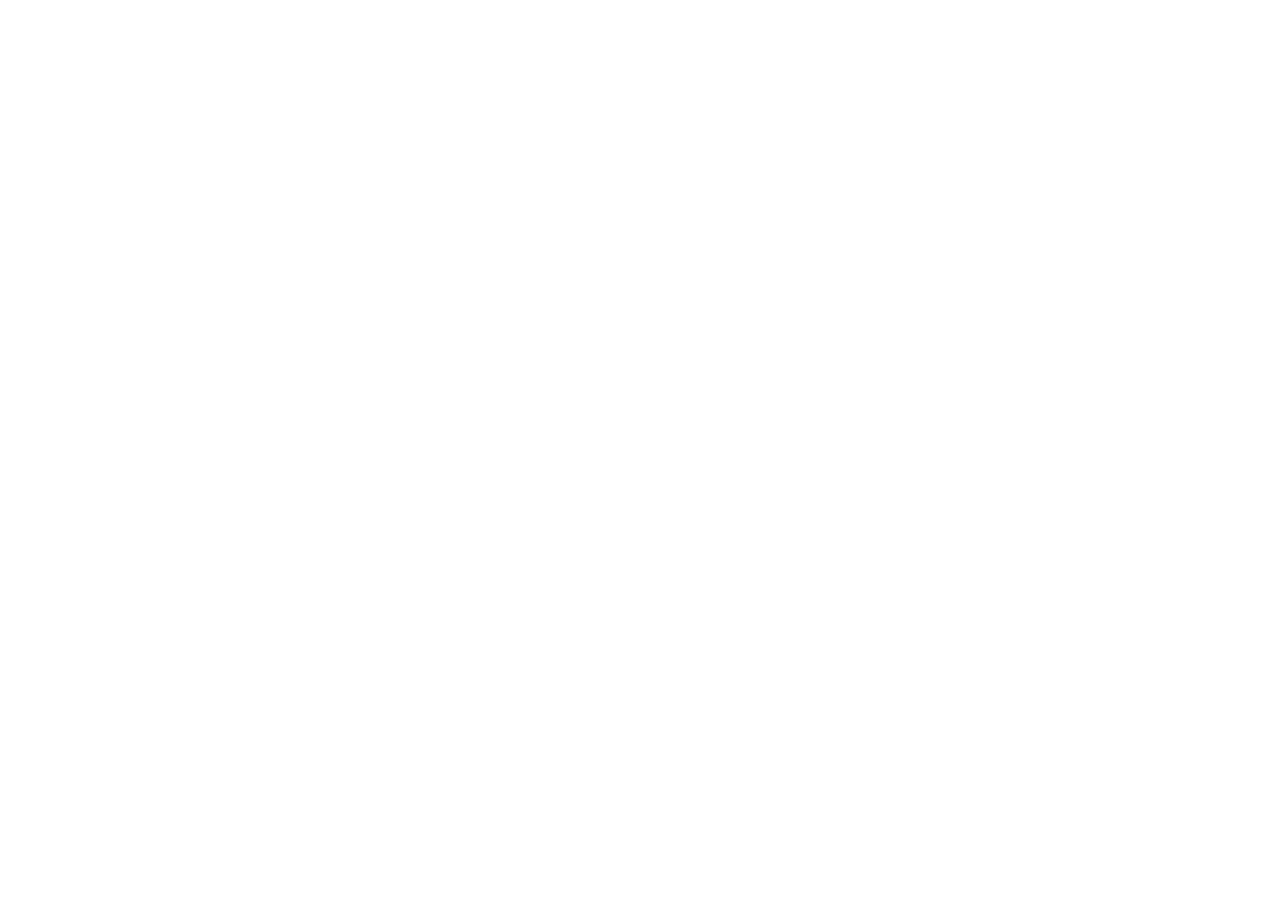
==== Event KeyCodes/index.html @ a8568360 "Event Keycodes" ====
<!DOCTYPE html>
<html lang="en">
<head>
    <meta charset="UTF-8">
    <meta http-equiv="X-UA-Compatible" content="IE=edge">
    <meta name="viewport" content="width=device-width, initial-scale=1.0">
    <link rel="stylesheet" href="style.css">
    <title>Event Keycodes</title>
</head>
<body>
    
    <script src="./script.js"></script>
</body>
</html>
---- Event KeyCodes/style.css ----
*{
    box-sizing: border-box;
}

body {
    margin: 0;
    height: 100vh;
    display: flex;
    justify-content: center;
    align-items: center;
    
}
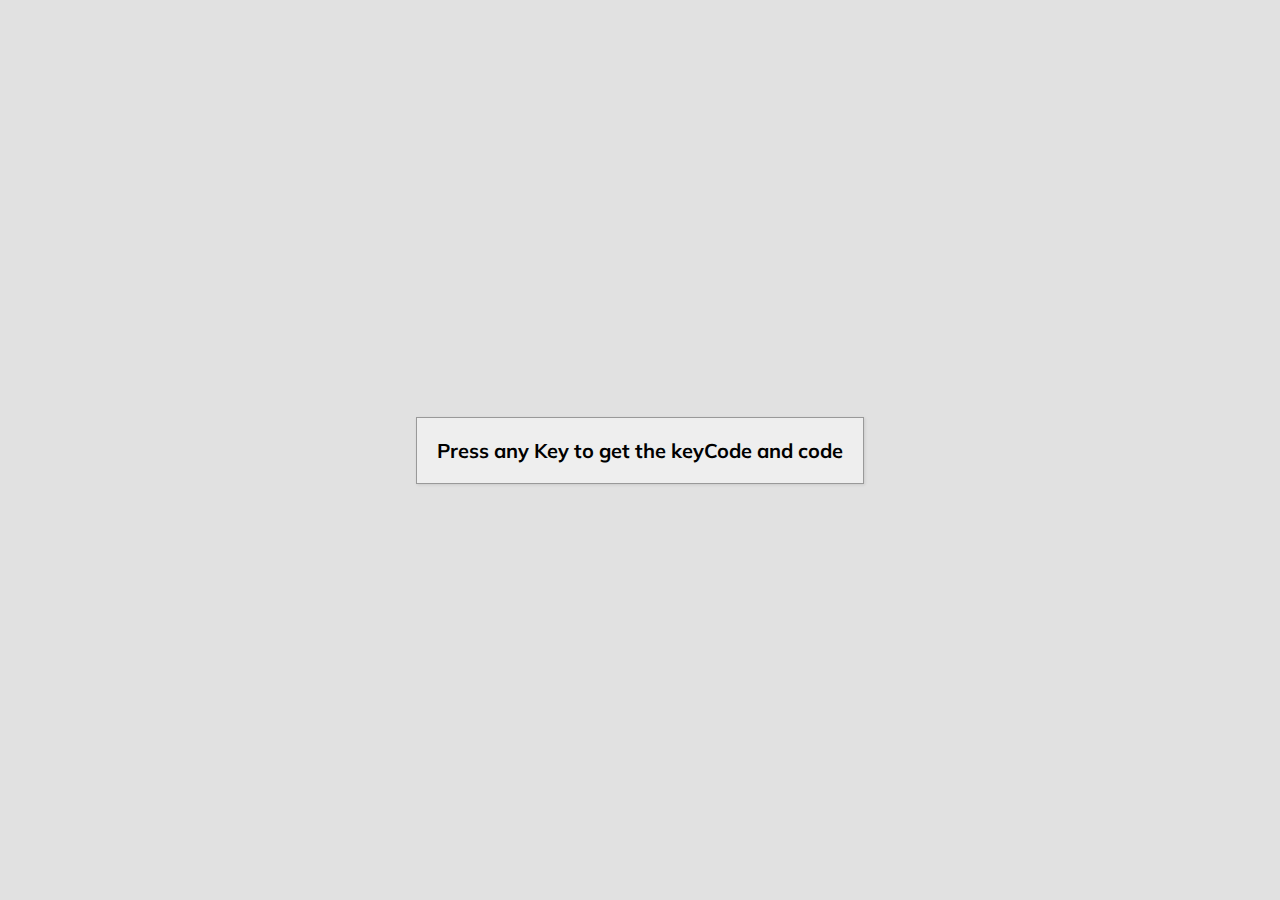
==== commit a63b7dd4: "Event Keycodes" ====
--- a/Event KeyCodes/index.html
+++ b/Event KeyCodes/index.html
@@ -1,14 +1,16 @@
 <!DOCTYPE html>
 <html lang="en">
-<head>
-    <meta charset="UTF-8">
-    <meta http-equiv="X-UA-Compatible" content="IE=edge">
-    <meta name="viewport" content="width=device-width, initial-scale=1.0">
-    <link rel="stylesheet" href="style.css">
+  <head>
+    <meta charset="UTF-8" />
+    <meta http-equiv="X-UA-Compatible" content="IE=edge" />
+    <meta name="viewport" content="width=device-width, initial-scale=1.0" />
+    <link rel="stylesheet" href="style.css" />
     <title>Event Keycodes</title>
-</head>
-<body>
-    
+  </head>
+  <body>
+    <div class="container">
+      <div class="key">Press any Key to get the keyCode and code</div>
+    </div>
     <script src="./script.js"></script>
-</body>
-</html>+  </body>
+</html>
--- a/Event KeyCodes/style.css
+++ b/Event KeyCodes/style.css
@@ -1,12 +1,41 @@
-*{
-    box-sizing: border-box;
+@import url("https://fonts.googleapis.com/css?family=Muli&display=swap");
+
+* {
+  box-sizing: border-box;
 }
 
 body {
-    margin: 0;
-    height: 100vh;
-    display: flex;
-    justify-content: center;
-    align-items: center;
-    
-}+  margin: 0;
+  height: 100vh;
+  font-family: "Muli", sans-serif;
+  display: flex;
+  justify-content: center;
+  align-items: center;
+  text-align: center;
+  overflow: hidden;
+  background-color: #e1e1e1;
+}
+.key {
+  border: 1px solid #999;
+  background-color: #eee;
+  box-shadow: 1px 1px 3px rgba(0, 0, 0, 0.1);
+  display: inline-flex;
+  align-items: center;
+  font-size: 20px;
+  padding: 20px;
+  flex-direction: column;
+  margin: 10px;
+  font-weight: bold;
+  min-width: 150px;
+  position: relative;
+}
+.key small {
+  position: absolute;
+  top: -24px;
+  left: 0;
+  text-align: center;   
+  width: 100%;
+  color: #555;
+  font-size: 14px;
+}
+
